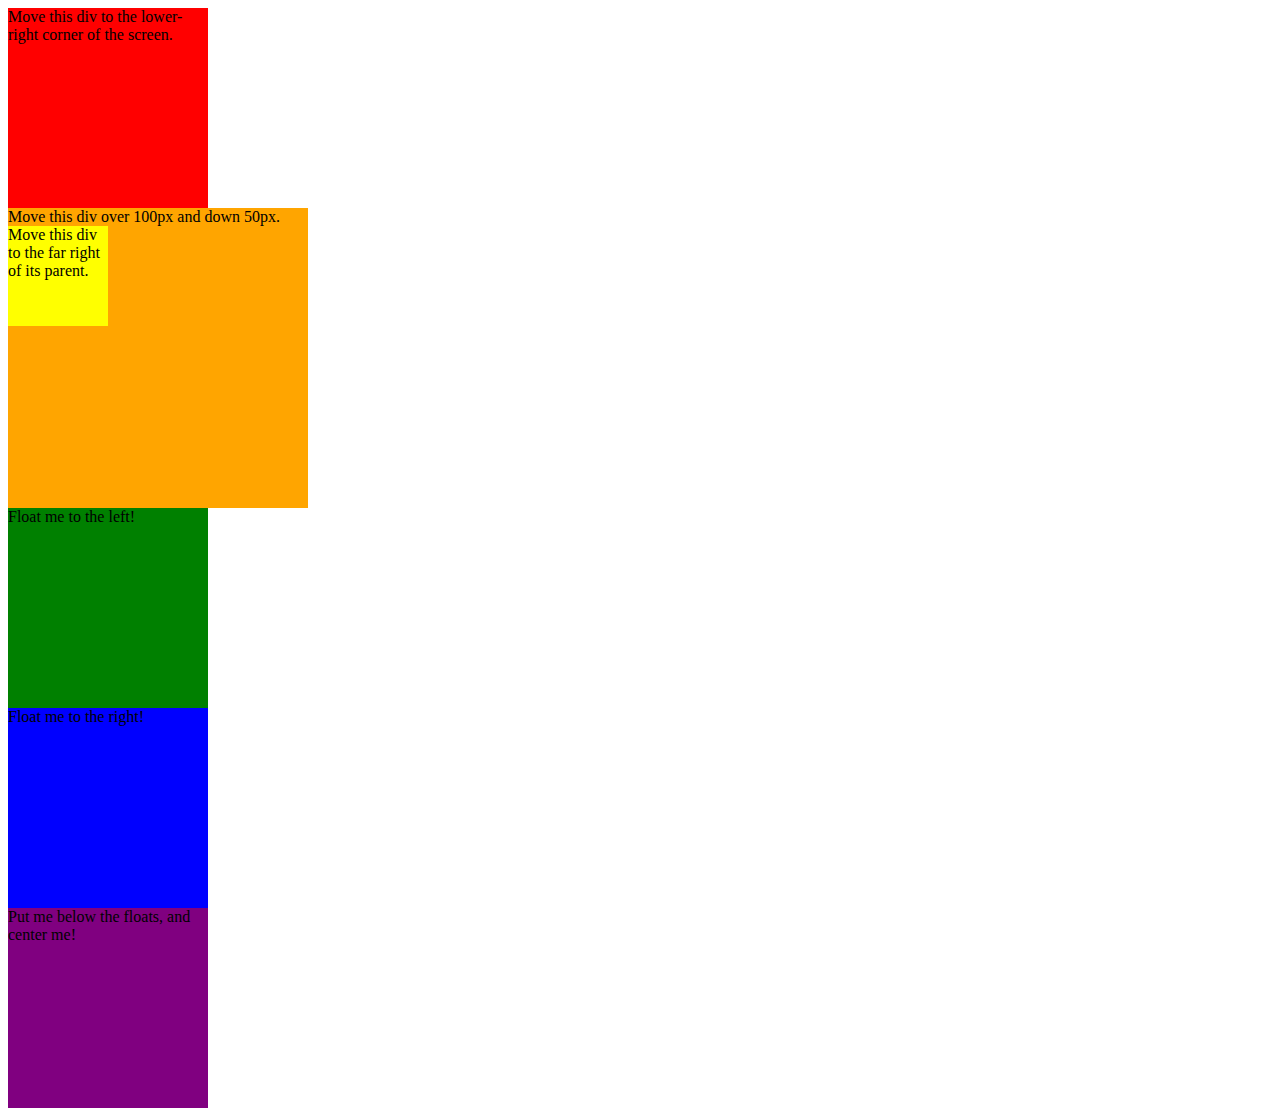
==== 009-positioning/index.html @ 652698c2 "remove 8-10, add positioning" ====
<!doctype html>
<html>
<head>
<title>Border Radius</title>
<link rel="stylesheet" type="text/css" href="app.css">
</head>
<body>

<div class="div1">
	Move this div to the lower-right corner of the screen.
</div>

<div class="div2">
	Move this div over 100px and down 50px.
	<div class="div3">
		Move this div to the far right of its parent.
	</div>
</div>

<div class="div4">
	Float me to the left!
</div>

<div class="div5">
	Float me to the right!
</div>

<div class="div6">
	Put me below the floats, and center me!
</div>

</body>
</html>
---- 009-positioning/app.css ----
.div1 {
	width: 200px;
	height: 200px;
	background-color: red;
}

.div2 {
	width: 300px;
	height: 300px;
	background-color: orange;
}

.div3 {
	width: 100px;
	height: 100px;
	background-color: yellow;
}

.div4 {
	width: 200px;
	height: 200px;
	background-color: green;
}

.div5 {
	width: 200px;
	height: 200px;
	background-color: blue;
}

.div6 {
	width: 200px;
	height: 200px;
	background-color: purple;
}

/* Your Code Goes Under This Line */
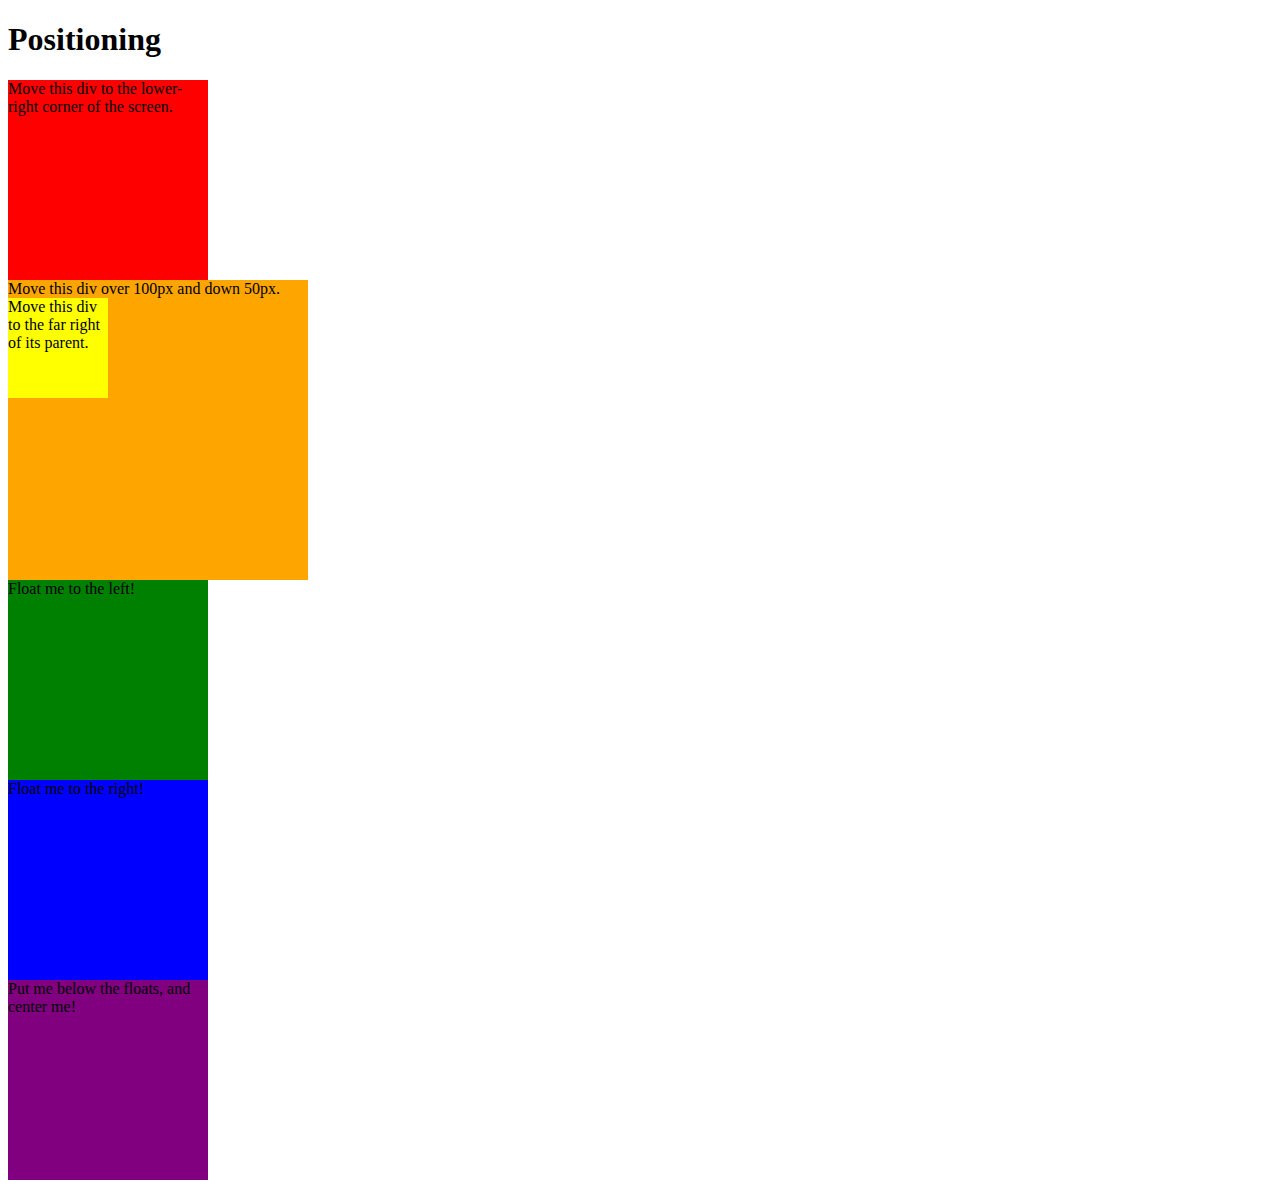
==== commit f21c9725: "add media queries" ====
--- a/009-positioning/index.html
+++ b/009-positioning/index.html
@@ -1,10 +1,12 @@
 <!doctype html>
 <html>
 <head>
-<title>Border Radius</title>
+<title>Positioning</title>
 <link rel="stylesheet" type="text/css" href="app.css">
 </head>
 <body>
+
+<h1>Positioning</h1>
 
 <div class="div1">
 	Move this div to the lower-right corner of the screen.
